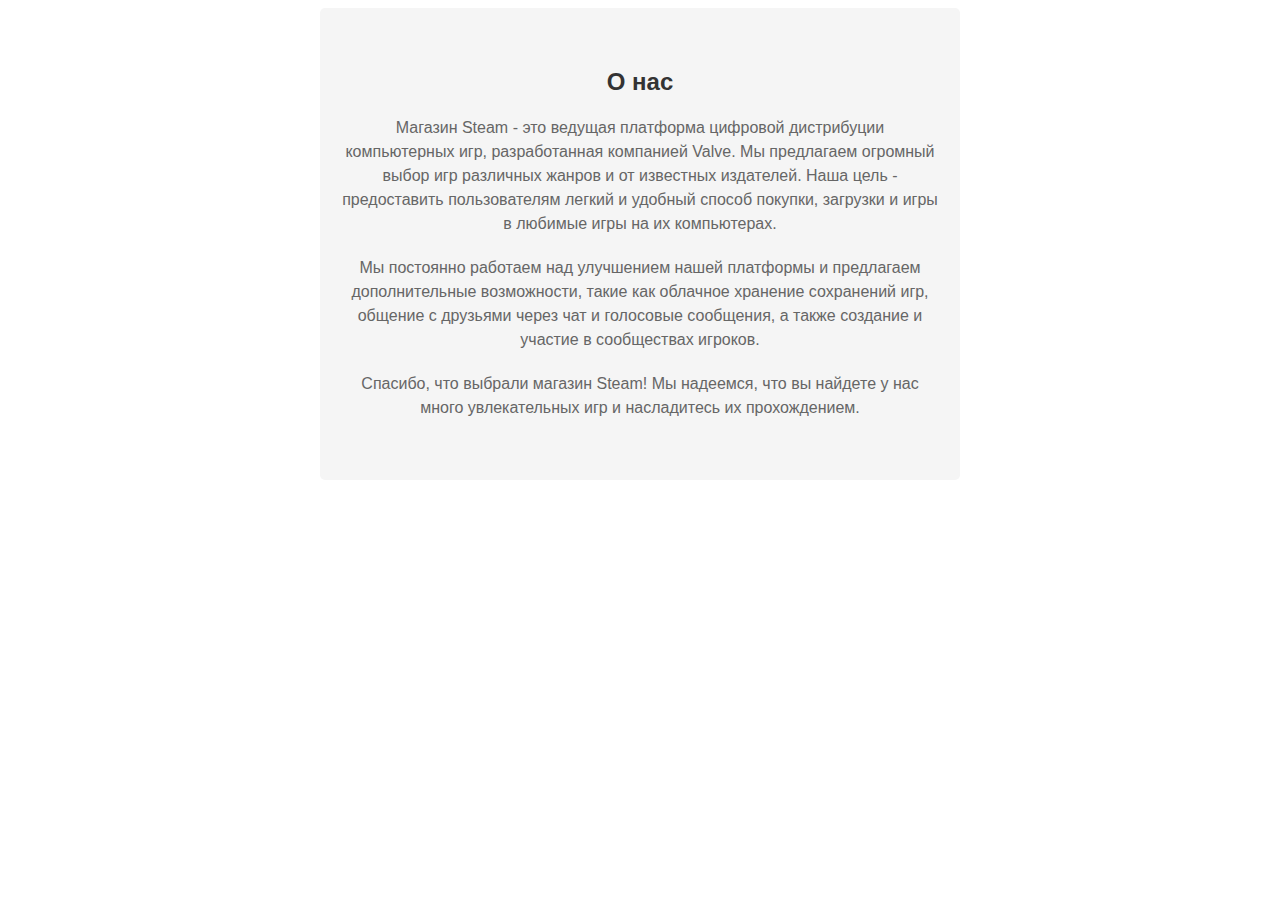
==== apps/games/templates/games/about.html @ 2763b28f "=" ====
<!DOCTYPE html>
<html lang="en">
<head>
    <meta charset="UTF-8">
    <meta name="viewport" content="width=device-width, initial-scale=1.0">
    <title>Document</title>
    <style>
        body {
        font-family: Arial, sans-serif;
        }
        section.about {
        text-align: center;
        max-width: 600px;
        margin: 0 auto;
        padding: 40px 20px;
        background-color: #f5f5f5;
        border-radius: 5px;
        }

        section.about h2 {
        font-size: 24px;
        margin-bottom: 20px;
        color: #333;
        }

        section.about p {
        font-size: 16px;
        line-height: 1.5;
        margin-bottom: 20px;
        color: #666;
        }
    </style>
</head>
<body>
    <section class="about">
        <h2>О нас</h2>
        <p>Магазин Steam - это ведущая платформа цифровой дистрибуции компьютерных игр, разработанная компанией Valve. Мы предлагаем огромный выбор игр различных жанров и от известных издателей. Наша цель - предоставить пользователям легкий и удобный способ покупки, загрузки и игры в любимые игры на их компьютерах.</p>
        <p>Мы постоянно работаем над улучшением нашей платформы и предлагаем дополнительные возможности, такие как облачное хранение сохранений игр, общение с друзьями через чат и голосовые сообщения, а также создание и участие в сообществах игроков.</p>
        <p>Спасибо, что выбрали магазин Steam! Мы надеемся, что вы найдете у нас много увлекательных игр и насладитесь их прохождением.</p>
    </section>
</body>
</html>
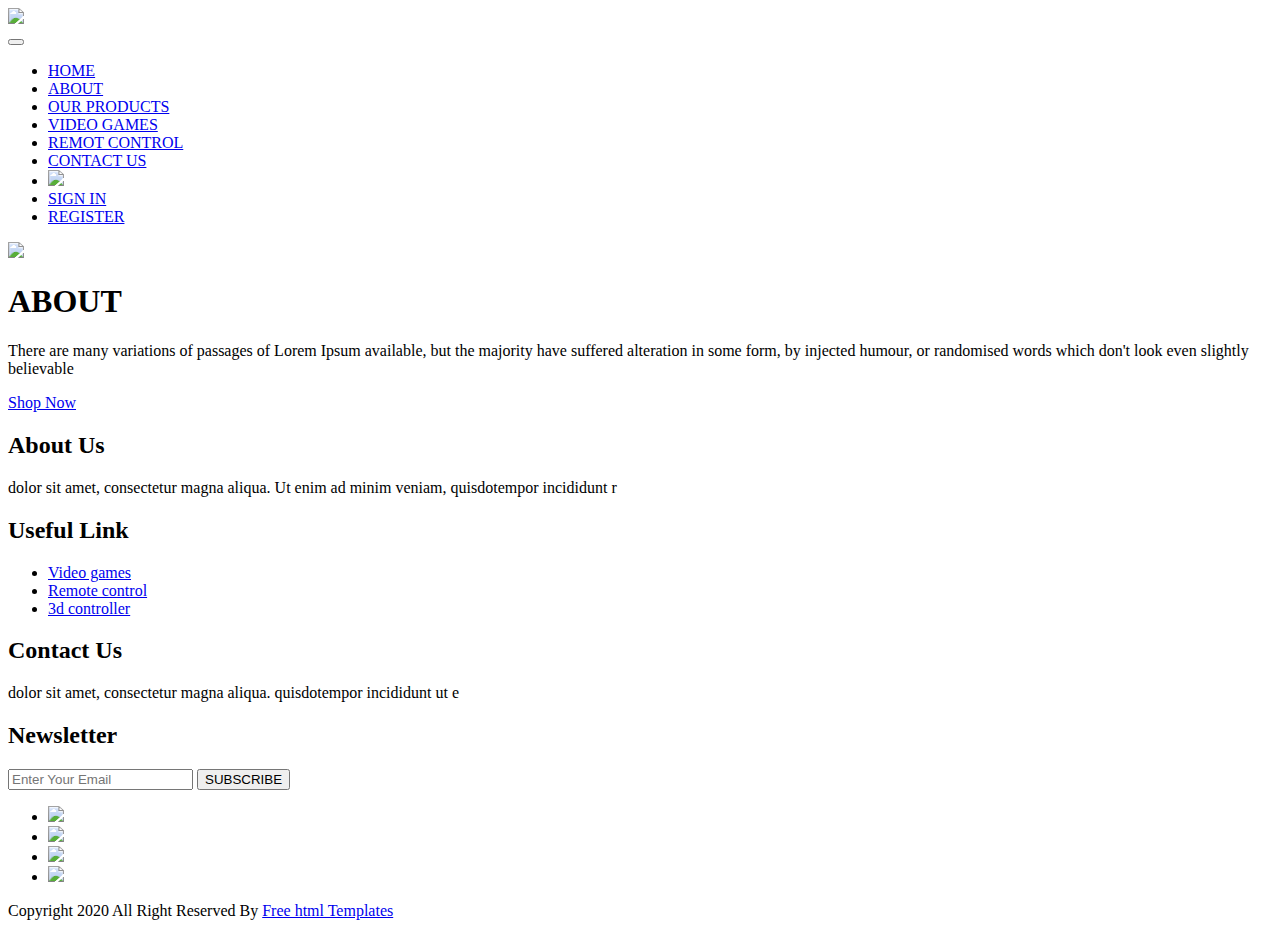
==== commit 6b07ce0c: "hw" ====
--- a/apps/games/templates/games/about.html
+++ b/apps/games/templates/games/about.html
@@ -1,42 +1,159 @@
 <!DOCTYPE html>
 <html lang="en">
 <head>
-    <meta charset="UTF-8">
-    <meta name="viewport" content="width=device-width, initial-scale=1.0">
-    <title>Document</title>
-    <style>
-        body {
-        font-family: Arial, sans-serif;
-        }
-        section.about {
-        text-align: center;
-        max-width: 600px;
-        margin: 0 auto;
-        padding: 40px 20px;
-        background-color: #f5f5f5;
-        border-radius: 5px;
-        }
-
-        section.about h2 {
-        font-size: 24px;
-        margin-bottom: 20px;
-        color: #333;
-        }
-
-        section.about p {
-        font-size: 16px;
-        line-height: 1.5;
-        margin-bottom: 20px;
-        color: #666;
-        }
-    </style>
+<!-- basic -->
+<meta charset="utf-8">
+<meta http-equiv="X-UA-Compatible" content="IE=edge">
+<meta name="viewport" content="width=device-width, initial-scale=1">
+<!-- mobile metas -->
+<meta name="viewport" content="width=device-width, initial-scale=1">
+<meta name="viewport" content="initial-scale=1, maximum-scale=1">
+<!-- site metas -->
+<title>About</title>
+<meta name="keywords" content="">
+<meta name="description" content="">
+<meta name="author" content="">	
+<!-- bootstrap css -->
+<link rel="stylesheet" type="text/css" href="css/bootstrap.min.css">
+<!-- style css -->
+<link rel="stylesheet" type="text/css" href="css/style.css">
+<!-- Responsive-->
+<link rel="stylesheet" href="css/responsive.css">
+<!-- fevicon -->
+<link rel="icon" href="images/fevicon.png" type="image/gif" />
+<!-- Scrollbar Custom CSS -->
+<link rel="stylesheet" href="css/jquery.mCustomScrollbar.min.css">
+<!-- Tweaks for older IEs-->
+<link rel="stylesheet" href="https://netdna.bootstrapcdn.com/font-awesome/4.0.3/css/font-awesome.css">
+<!-- owl stylesheets --> 
+<link rel="stylesheet" href="css/owl.carousel.min.css">
+<link rel="stylesheet" href="css/owl.theme.default.min.css">
+<link rel="stylesheet" href="https://cdnjs.cloudflare.com/ajax/libs/fancybox/2.1.5/jquery.fancybox.min.css" media="screen">
 </head>
 <body>
-    <section class="about">
-        <h2>О нас</h2>
-        <p>Магазин Steam - это ведущая платформа цифровой дистрибуции компьютерных игр, разработанная компанией Valve. Мы предлагаем огромный выбор игр различных жанров и от известных издателей. Наша цель - предоставить пользователям легкий и удобный способ покупки, загрузки и игры в любимые игры на их компьютерах.</p>
-        <p>Мы постоянно работаем над улучшением нашей платформы и предлагаем дополнительные возможности, такие как облачное хранение сохранений игр, общение с друзьями через чат и голосовые сообщения, а также создание и участие в сообществах игроков.</p>
-        <p>Спасибо, что выбрали магазин Steam! Мы надеемся, что вы найдете у нас много увлекательных игр и насладитесь их прохождением.</p>
-    </section>
+	<!-- header section start -->
+	<div class="header_section">
+		<nav class="navbar navbar-expand-lg navbar-light bg-light">
+            <div class="logo"><a href="index.html"><img src="images/logo.png"></a></div>
+            <button class="navbar-toggler" type="button" data-toggle="collapse" data-target="#navbarSupportedContent" aria-controls="navbarSupportedContent" aria-expanded="false" aria-label="Toggle navigation">
+              <span class="navbar-toggler-icon"></span>
+            </button>
+            <div class="collapse navbar-collapse" id="navbarSupportedContent">
+              <ul class="navbar-nav mr-auto">
+                <li class="nav-item">
+                  <a class="nav-link" href="index.html">HOME</a>
+                </li>
+                <li class="nav-item">
+                  <a class="nav-link" href="about.html">ABOUT</a>
+                </li>
+                <li class="nav-item">
+                  <a class="nav-link" href="product.html">OUR PRODUCTS</a>
+                </li>
+                <li class="nav-item">
+                  <a class="nav-link" href="video.html">VIDEO GAMES</a>
+                </li>
+                <li class="nav-item">
+                  <a class="nav-link" href="remot.html">REMOT CONTROL</a>
+                </li>
+                <li class="nav-item">
+                  <a class="nav-link" href="contact.html">CONTACT US</a>
+                </li>
+                <li class="nav-item">
+                  <a class="nav-link" href="#"><img src="images/search-icon.png"></a>
+                </li>
+                <li class="nav-item active">
+                  <a class="nav-link" href="#">SIGN IN</a>
+                </li>
+                <li class="nav-item">
+                  <a class="nav-link" href="#">REGISTER</a>
+                </li>
+              </ul>
+            </div>
+        </nav>
+	</div>
+	<!-- header section end -->
+  <!-- about section start -->
+  <div class="about_section layout_padding">
+    <div class="container">
+      <div class="row">
+        <div class="col-md-6">
+          <div class="image_2"><img src="images/img-2.png"></div>
+        </div>
+        <div class="col-md-6">
+          <h1 class="about_text">ABOUT</h1>
+          <p class="lorem_text">There are many variations of passages of Lorem Ipsum available, but the majority have suffered alteration in some form, by injected humour, or randomised words which don't look even slightly believable</p>
+          <div class="shop_bt_2"><a href="#">Shop Now</a></div>
+        </div>
+      </div>
+    </div>
+  </div>
+  <!-- about section end -->
+  <!-- footer section start -->
+  <div class="section_footer ">
+      <div class="container"> 
+          <div class="footer_section_2">
+            <div class="row">
+                <div class="col-sm-6 col-md-6 col-lg-3">
+                  <h2 class="account_text">About Us</h2>
+                  <p class="ipsum_text_2">dolor sit amet, consectetur magna aliqua. Ut enim ad minim veniam, quisdotempor incididunt r</p>
+                </div>
+                <div class="col-sm-6 col-md-6 col-lg-3">
+                  <h2 class="account_text">Useful Link</h2>
+                  <div class="useful_link">
+                    <ul>
+                      <li><a href="#">Video games</a></li>
+                      <li><a href="#">Remote control</a></li>
+                      <li><a href="#">3d controller</a></li>
+                    </ul>
+                  </div>
+                </div>
+                <div class="col-sm-6 col-md-6 col-lg-3">
+                <h2 class="account_text">Contact Us</h2>
+                <p class="ipsum_text_2">dolor sit amet, consectetur magna aliqua. quisdotempor incididunt ut e </p>
+                </div>
+          <div class="col-sm-6 col-md-6 col-lg-3">
+            <h2 class="account_text">Newsletter</h2>
+            <input type="" class="email_text" placeholder="Enter Your Email" name="Enter Your Email">
+            <button class="subscribr_bt">SUBSCRIBE</button>
+          </div>
+        </div>
+      </div>
+      <div class="social_icon">
+        <ul>
+          <li><a href="#"><img src="images/fb-icon.png"></a></li>
+          <li><a href="#"><img src="images/twitter-icon.png"></a></li>
+          <li><a href="#"><img src="images/linkdin-icon.png"></a></li>
+          <li><a href="#"><img src="images/instagram-icon.png"></a></li>
+        </ul>
+      </div>
+    </div>
+  </div>
+  <!-- footer section end -->
+  <!-- copyright section start -->
+  <div class="copyright_section">
+    <div class="container">
+      <p class="copyright_text">Copyright 2020 All Right Reserved By <a href="https://html.design/"> Free html Templates</p>
+    </div>
+  </div>
+  <!-- copyright section end -->
+  <!-- Javascript files-->
+    <script src="js/jquery.min.js"></script>
+    <script src="js/popper.min.js"></script>
+    <script src="js/bootstrap.bundle.min.js"></script>
+    <script src="js/jquery-3.0.0.min.js"></script>
+    <script src="js/plugin.js"></script>
+    <!-- sidebar -->
+    <script src="js/jquery.mCustomScrollbar.concat.min.js"></script>
+    <script src="js/custom.js"></script>
+    <!-- javascript --> 
+    <script src="js/owl.carousel.js"></script>
+    <script src="https:cdnjs.cloudflare.com/ajax/libs/fancybox/2.1.5/jquery.fancybox.min.js"></script>
+    <script>
+    $(document).ready(function(){
+    $(".fancybox").fancybox({
+        openEffect: "none",
+        closeEffect: "none"
+        });
+    </script>
 </body>
 </html>